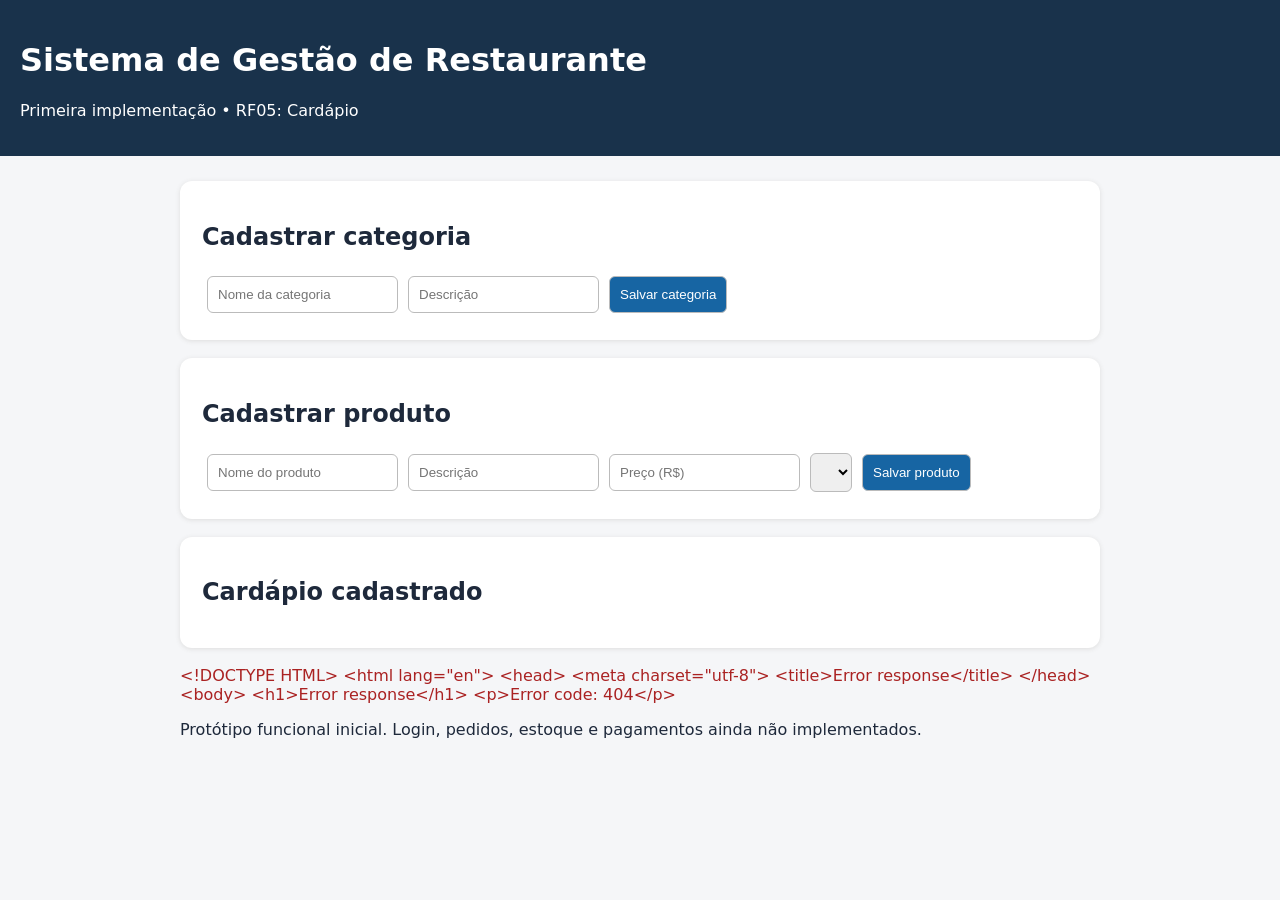
==== 2-Bimestre/Entrega-20-10/implementacao/src/main/resources/static/index.html @ d45857a5 "feat: implementacao inicial do cardapio RF05" ====
<!doctype html><html lang="pt-BR"><head><meta charset="utf-8"><meta name="viewport" content="width=device-width,initial-scale=1"><title>Restaurante | Cardápio</title><style>body{font:16px system-ui;background:#f5f6f8;color:#1e293b;margin:0}header{background:#19324b;color:white;padding:20px}main{max-width:920px;margin:25px auto;padding:0 16px}.painel{background:white;padding:22px;border-radius:12px;margin-bottom:18px;box-shadow:0 1px 5px #ddd}input,select,button{padding:10px;margin:5px;border:1px solid #bbb;border-radius:6px}button{background:#1765a3;color:white;cursor:pointer}li{margin:10px 0}.erro{color:#a22}</style></head><body><header><h1>Sistema de Gestão de Restaurante</h1><p>Primeira implementação • RF05: Cardápio</p></header><main><section class="painel"><h2>Cadastrar categoria</h2><form id="cat"><input name="nome" placeholder="Nome da categoria" required maxlength="100"><input name="descricao" placeholder="Descrição"><button>Salvar categoria</button></form></section><section class="painel"><h2>Cadastrar produto</h2><form id="prod"><input name="nome" placeholder="Nome do produto" required maxlength="100"><input name="descricao" placeholder="Descrição"><input name="preco" type="number" min="0.01" step="0.01" placeholder="Preço (R$)" required><select name="categoria" required></select><button>Salvar produto</button></form></section><section class="painel"><h2>Cardápio cadastrado</h2><ul id="lista"></ul></section><p id="msg" role="status"></p><p>Protótipo funcional inicial. Login, pedidos, estoque e pagamentos ainda não implementados.</p></main><script>
const $=id=>document.getElementById(id);async function request(url,method='GET',data){let r=await fetch(url,{method,headers:{'Content-Type':'application/json'},body:data?JSON.stringify(data):undefined});if(!r.ok)throw Error((await r.text()).slice(0,200));return r.json()};async function refresh(){let [cats,prods]=await Promise.all([request('/api/categorias'),request('/api/produtos')]);let sel=$('prod').elements.categoria;sel.replaceChildren(new Option('Selecione a categoria',''));cats.forEach(c=>sel.add(new Option(c.nome,c.id)));$('lista').replaceChildren(...prods.map(p=>{let li=document.createElement('li');li.textContent=p.nome+' — '+p.categoria.nome+' — R$ '+Number(p.preco).toFixed(2).replace('.',',');return li}))}function show(s,err=false){$('msg').textContent=s;$('msg').className=err?'erro':''} $('cat').onsubmit=async e=>{e.preventDefault();try{let f=e.target.elements;await request('/api/categorias','POST',{nome:f.nome.value,descricao:f.descricao.value});e.target.reset();await refresh();show('Categoria salva.')}catch(e){show(e.message,true)}};$('prod').onsubmit=async e=>{e.preventDefault();try{let f=e.target.elements;await request('/api/produtos','POST',{nome:f.nome.value,descricao:f.descricao.value,preco:f.preco.value,ativo:true,categoria:{id:Number(f.categoria.value)}});e.target.reset();await refresh();show('Produto salvo.')}catch(e){show(e.message,true)}};refresh().catch(e=>show(e.message,true));
</script></body></html>
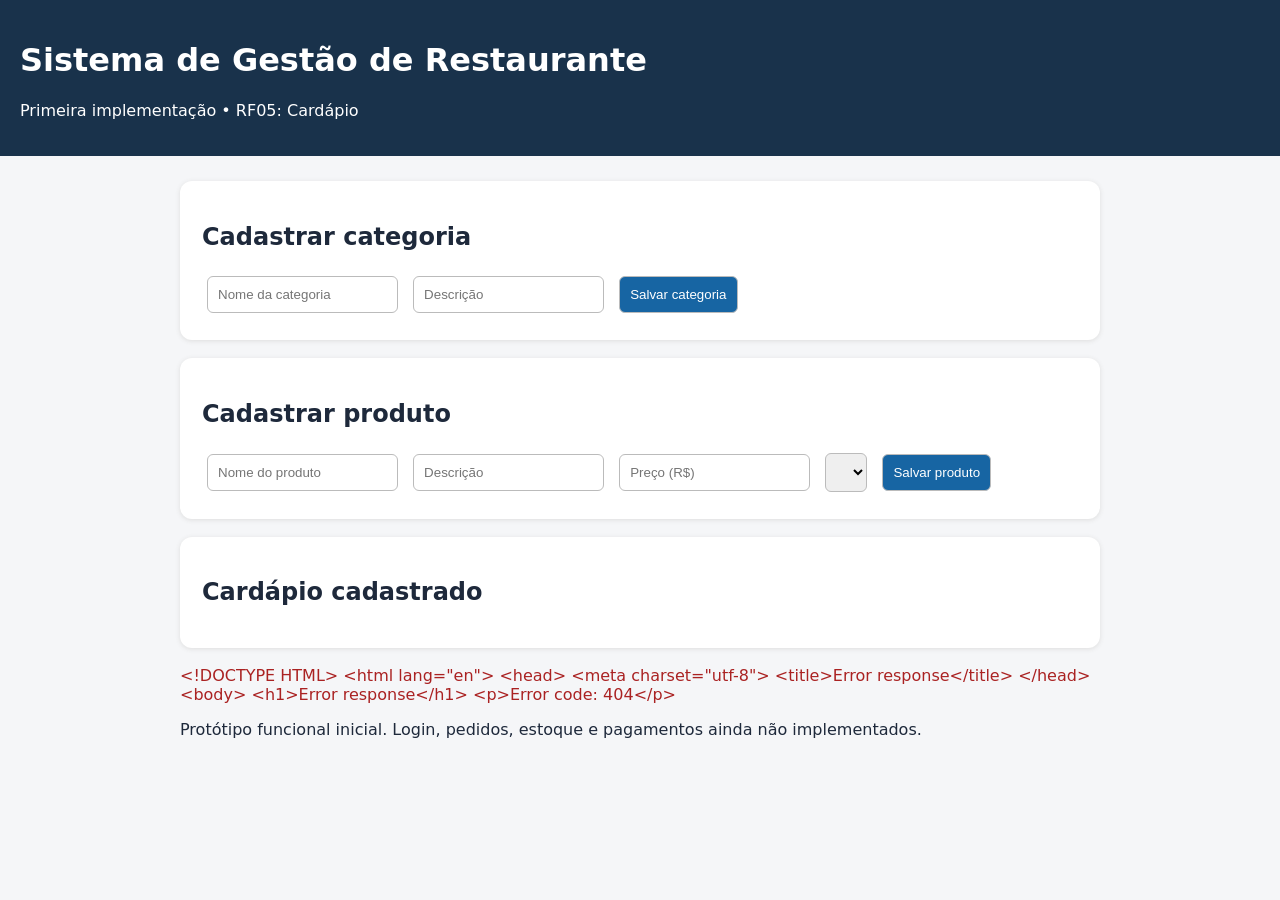
==== commit c952fefe: "feat: implementa edicao e desativacao de produtos no RF05" ====
--- a/2-Bimestre/Entrega-20-10/implementacao/src/main/resources/static/index.html
+++ b/2-Bimestre/Entrega-20-10/implementacao/src/main/resources/static/index.html
@@ -1,3 +1,405 @@
-<!doctype html><html lang="pt-BR"><head><meta charset="utf-8"><meta name="viewport" content="width=device-width,initial-scale=1"><title>Restaurante | Cardápio</title><style>body{font:16px system-ui;background:#f5f6f8;color:#1e293b;margin:0}header{background:#19324b;color:white;padding:20px}main{max-width:920px;margin:25px auto;padding:0 16px}.painel{background:white;padding:22px;border-radius:12px;margin-bottom:18px;box-shadow:0 1px 5px #ddd}input,select,button{padding:10px;margin:5px;border:1px solid #bbb;border-radius:6px}button{background:#1765a3;color:white;cursor:pointer}li{margin:10px 0}.erro{color:#a22}</style></head><body><header><h1>Sistema de Gestão de Restaurante</h1><p>Primeira implementação • RF05: Cardápio</p></header><main><section class="painel"><h2>Cadastrar categoria</h2><form id="cat"><input name="nome" placeholder="Nome da categoria" required maxlength="100"><input name="descricao" placeholder="Descrição"><button>Salvar categoria</button></form></section><section class="painel"><h2>Cadastrar produto</h2><form id="prod"><input name="nome" placeholder="Nome do produto" required maxlength="100"><input name="descricao" placeholder="Descrição"><input name="preco" type="number" min="0.01" step="0.01" placeholder="Preço (R$)" required><select name="categoria" required></select><button>Salvar produto</button></form></section><section class="painel"><h2>Cardápio cadastrado</h2><ul id="lista"></ul></section><p id="msg" role="status"></p><p>Protótipo funcional inicial. Login, pedidos, estoque e pagamentos ainda não implementados.</p></main><script>
-const $=id=>document.getElementById(id);async function request(url,method='GET',data){let r=await fetch(url,{method,headers:{'Content-Type':'application/json'},body:data?JSON.stringify(data):undefined});if(!r.ok)throw Error((await r.text()).slice(0,200));return r.json()};async function refresh(){let [cats,prods]=await Promise.all([request('/api/categorias'),request('/api/produtos')]);let sel=$('prod').elements.categoria;sel.replaceChildren(new Option('Selecione a categoria',''));cats.forEach(c=>sel.add(new Option(c.nome,c.id)));$('lista').replaceChildren(...prods.map(p=>{let li=document.createElement('li');li.textContent=p.nome+' — '+p.categoria.nome+' — R$ '+Number(p.preco).toFixed(2).replace('.',',');return li}))}function show(s,err=false){$('msg').textContent=s;$('msg').className=err?'erro':''} $('cat').onsubmit=async e=>{e.preventDefault();try{let f=e.target.elements;await request('/api/categorias','POST',{nome:f.nome.value,descricao:f.descricao.value});e.target.reset();await refresh();show('Categoria salva.')}catch(e){show(e.message,true)}};$('prod').onsubmit=async e=>{e.preventDefault();try{let f=e.target.elements;await request('/api/produtos','POST',{nome:f.nome.value,descricao:f.descricao.value,preco:f.preco.value,ativo:true,categoria:{id:Number(f.categoria.value)}});e.target.reset();await refresh();show('Produto salvo.')}catch(e){show(e.message,true)}};refresh().catch(e=>show(e.message,true));
-</script></body></html>+
+<!doctype html>
+<html lang="pt-BR">
+<head>
+    <meta charset="utf-8">
+    <meta name="viewport" content="width=device-width, initial-scale=1">
+
+    <title>Restaurante | Cardápio</title>
+
+    <style>
+        body {
+            font: 16px system-ui;
+            background: #f5f6f8;
+            color: #1e293b;
+            margin: 0;
+        }
+
+        header {
+            background: #19324b;
+            color: white;
+            padding: 20px;
+        }
+
+        main {
+            max-width: 920px;
+            margin: 25px auto;
+            padding: 0 16px;
+        }
+
+        .painel {
+            background: white;
+            padding: 22px;
+            border-radius: 12px;
+            margin-bottom: 18px;
+            box-shadow: 0 1px 5px #ddd;
+        }
+
+        input, select, button {
+            padding: 10px;
+            margin: 5px;
+            border: 1px solid #bbb;
+            border-radius: 6px;
+        }
+
+        button {
+            background: #1765a3;
+            color: white;
+            cursor: pointer;
+        }
+
+        li {
+            margin: 10px 0;
+        }
+
+        .erro {
+            color: #a22;
+        }
+        [hidden] {
+    display: none !important;
+}
+    </style>
+</head>
+
+<body>
+
+<header>
+    <h1>Sistema de Gestão de Restaurante</h1>
+    <p>Primeira implementação • RF05: Cardápio</p>
+</header>
+
+<main>
+
+    <section class="painel">
+        <h2>Cadastrar categoria</h2>
+
+        <form id="cat">
+            <input name="nome" placeholder="Nome da categoria" required maxlength="100">
+            <input name="descricao" placeholder="Descrição">
+            <button>Salvar categoria</button>
+        </form>
+    </section>
+
+    <section class="painel">
+        <h2>Cadastrar produto</h2>
+
+        <form id="prod">
+            <input name="nome" placeholder="Nome do produto" required maxlength="100">
+            <input name="descricao" placeholder="Descrição">
+
+            <input
+                name="preco"
+                type="number"
+                min="0.01"
+                step="0.01"
+                placeholder="Preço (R$)"
+                required
+            >
+
+            <select name="categoria" required></select>
+
+            <button>Salvar produto</button>
+        </form>
+    </section>
+    
+<section class="painel" id="painel-edicao" hidden>
+    <h2>Editar produto</h2>
+
+    <form id="editar-produto">
+
+        <input type="hidden" name="id">
+
+        <input
+            name="nome"
+            placeholder="Nome do produto"
+            required
+            maxlength="100"
+        >
+
+        <input
+            name="descricao"
+            placeholder="Descrição"
+            maxlength="255"
+        >
+
+        <input
+            name="preco"
+            type="number"
+            min="0.01"
+            step="0.01"
+            placeholder="Preço (R$)"
+            required
+        >
+
+        <select name="categoria" required></select>
+
+        <button type="submit">Salvar alterações</button>
+        <button type="button" id="cancelar-edicao">
+            Cancelar
+        </button>
+
+    </form>
+</section>
+
+    <section class="painel">
+        <h2>Cardápio cadastrado</h2>
+        <ul id="lista"></ul>
+    </section>
+
+    <p id="msg" role="status"></p>
+
+    <p>
+        Protótipo funcional inicial. Login, pedidos, estoque e pagamentos
+        ainda não implementados.
+    </p>
+
+</main>
+
+<script>
+
+    const $ = id => document.getElementById(id);
+
+    // Requisições para a API
+    async function request(url, method = 'GET', data) {
+
+        const r = await fetch(url, {
+            method,
+            headers: {
+                'Content-Type': 'application/json'
+            },
+            body: data !== undefined ? JSON.stringify(data) : undefined
+        });
+
+        if (!r.ok) {
+            throw Error((await r.text()).slice(0, 200));
+        }
+
+        // Respostas HTTP 204 não possuem conteúdo
+        if (r.status === 204) {
+            return null;
+        }
+
+        return await r.json();
+    }
+
+    // Atualiza as categorias e os produtos cadastrados
+    async function refresh() {
+
+        const [cats, prods] = await Promise.all([
+            request('/api/categorias'),
+            request('/api/produtos')
+        ]);
+
+        const sel = $('prod').elements.categoria;
+
+        sel.replaceChildren(
+            new Option('Selecione a categoria', '')
+        );
+
+        cats.forEach(c => {
+            sel.add(new Option(c.nome, c.id));
+        });
+
+        
+$('lista').replaceChildren(
+    ...prods.map(p => {
+
+        const li = document.createElement('li');
+
+        const texto = document.createElement('span');
+
+        texto.textContent =
+            p.nome + ' — ' +
+            p.categoria.nome + ' — R$ ' +
+            Number(p.preco).toFixed(2).replace('.', ',');
+
+        const btnEditar = document.createElement('button');
+        btnEditar.type = 'button';
+        btnEditar.textContent = 'Editar';
+        
+btnEditar.onclick = () => {
+
+    const formulario = $('editar-produto');
+    const campos = formulario.elements;
+
+    campos.id.value = p.id;
+    campos.nome.value = p.nome;
+    campos.descricao.value = p.descricao || '';
+    campos.preco.value = p.preco;
+
+    const selectCategoria = campos.categoria;
+
+    selectCategoria.replaceChildren(
+        ...cats.map(c => new Option(c.nome, c.id))
+    );
+
+    selectCategoria.value = String(p.categoria.id);
+
+    $('painel-edicao').hidden = false;
+
+    $('painel-edicao').scrollIntoView({
+        behavior: 'smooth',
+        block: 'start'
+    });
+
+    show('Editando produto: ' + p.nome);
+};
+
+
+        const btnDesativar = document.createElement('button');
+        btnDesativar.type = 'button';
+        btnDesativar.textContent = 'Desativar';
+        
+btnDesativar.onclick = async () => {
+
+    const confirmar = confirm(
+        'Deseja realmente desativar o produto "' + p.nome + '"?'
+    );
+
+    if (!confirmar) {
+        return;
+    }
+
+    btnDesativar.disabled = true;
+
+    try {
+        await request('/api/produtos/' + p.id, 'DELETE');
+
+        await refresh();
+
+        show('Produto desativado com sucesso.');
+
+    } catch (e) {
+        btnDesativar.disabled = false;
+        show('Erro ao desativar produto: ' + e.message, true);
+    }
+};
+
+
+        if (!p.ativo) {
+            texto.textContent += ' — Inativo';
+            btnEditar.disabled = true;
+            btnDesativar.disabled = true;
+        }
+
+        li.append(texto, btnEditar, btnDesativar);
+
+        return li;
+    })
+);
+
+    }
+
+    // Exibe mensagens de sucesso ou erro
+    function show(s, err = false) {
+        $('msg').textContent = s;
+        $('msg').className = err ? 'erro' : '';
+    }
+
+    // Cadastro de categorias
+    $('cat').onsubmit = async e => {
+
+        e.preventDefault();
+
+        try {
+
+            const f = e.target.elements;
+
+            await request('/api/categorias', 'POST', {
+                nome: f.nome.value,
+                descricao: f.descricao.value
+            });
+
+            e.target.reset();
+
+            await refresh();
+
+            show('Categoria salva.');
+
+        } catch (e) {
+            show(e.message, true);
+        }
+    };
+
+    // Cadastro de produtos
+    $('prod').onsubmit = async e => {
+
+        e.preventDefault();
+
+        try {
+
+            const f = e.target.elements;
+
+            await request('/api/produtos', 'POST', {
+                nome: f.nome.value,
+                descricao: f.descricao.value,
+                preco: f.preco.value,
+                ativo: true,
+                categoria: {
+                    id: Number(f.categoria.value)
+                }
+            });
+
+            e.target.reset();
+
+            await refresh();
+
+            show('Produto salvo.');
+
+        } catch (e) {
+            show(e.message, true);
+        }
+    };
+    
+    // Salvar edição de produto
+    $('editar-produto').onsubmit = async e => {
+
+        e.preventDefault();
+
+        const formulario = e.target;
+        const f = formulario.elements;
+        const botaoSalvar = formulario.querySelector('button[type="submit"]');
+
+        botaoSalvar.disabled = true;
+
+        try {
+            const id = Number(f.id.value);
+
+            await request('/api/produtos/' + id, 'PUT', {
+                nome: f.nome.value,
+                descricao: f.descricao.value,
+                preco: f.preco.value,
+                ativo: true,
+                categoria: {
+                    id: Number(f.categoria.value)
+                }
+            });
+
+            formulario.reset();
+            $('painel-edicao').hidden = true;
+
+            await refresh();
+
+            show('Produto atualizado com sucesso.');
+
+        } catch (erro) {
+            show('Erro ao editar produto: ' + erro.message, true);
+        } finally {
+            botaoSalvar.disabled = false;
+        }
+    };
+
+    // Cancelar edição
+    $('cancelar-edicao').onclick = () => {
+        $('editar-produto').reset();
+        $('painel-edicao').hidden = true;
+        show('Edição cancelada.');
+    };
+
+    // Carregamento inicial
+    refresh().catch(e => show(e.message, true));
+
+</script>
+
+</body>
+</html>
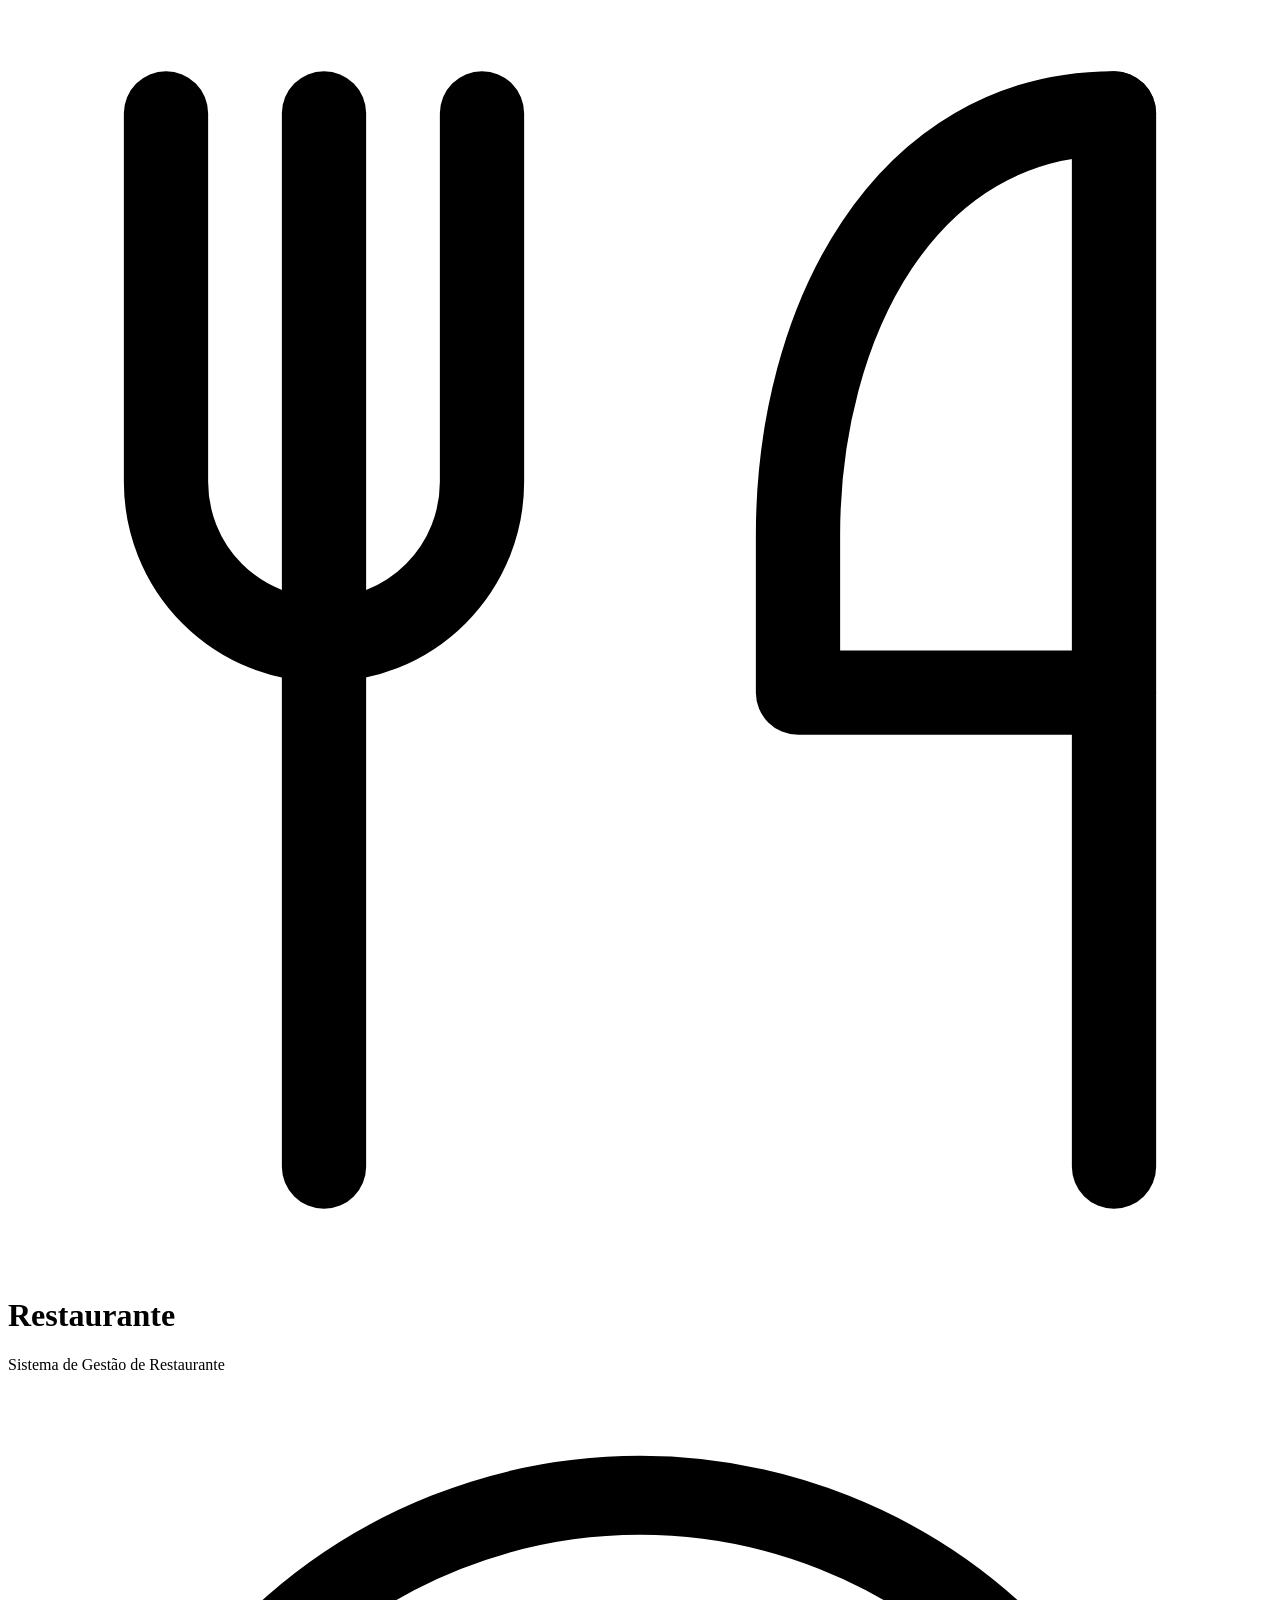
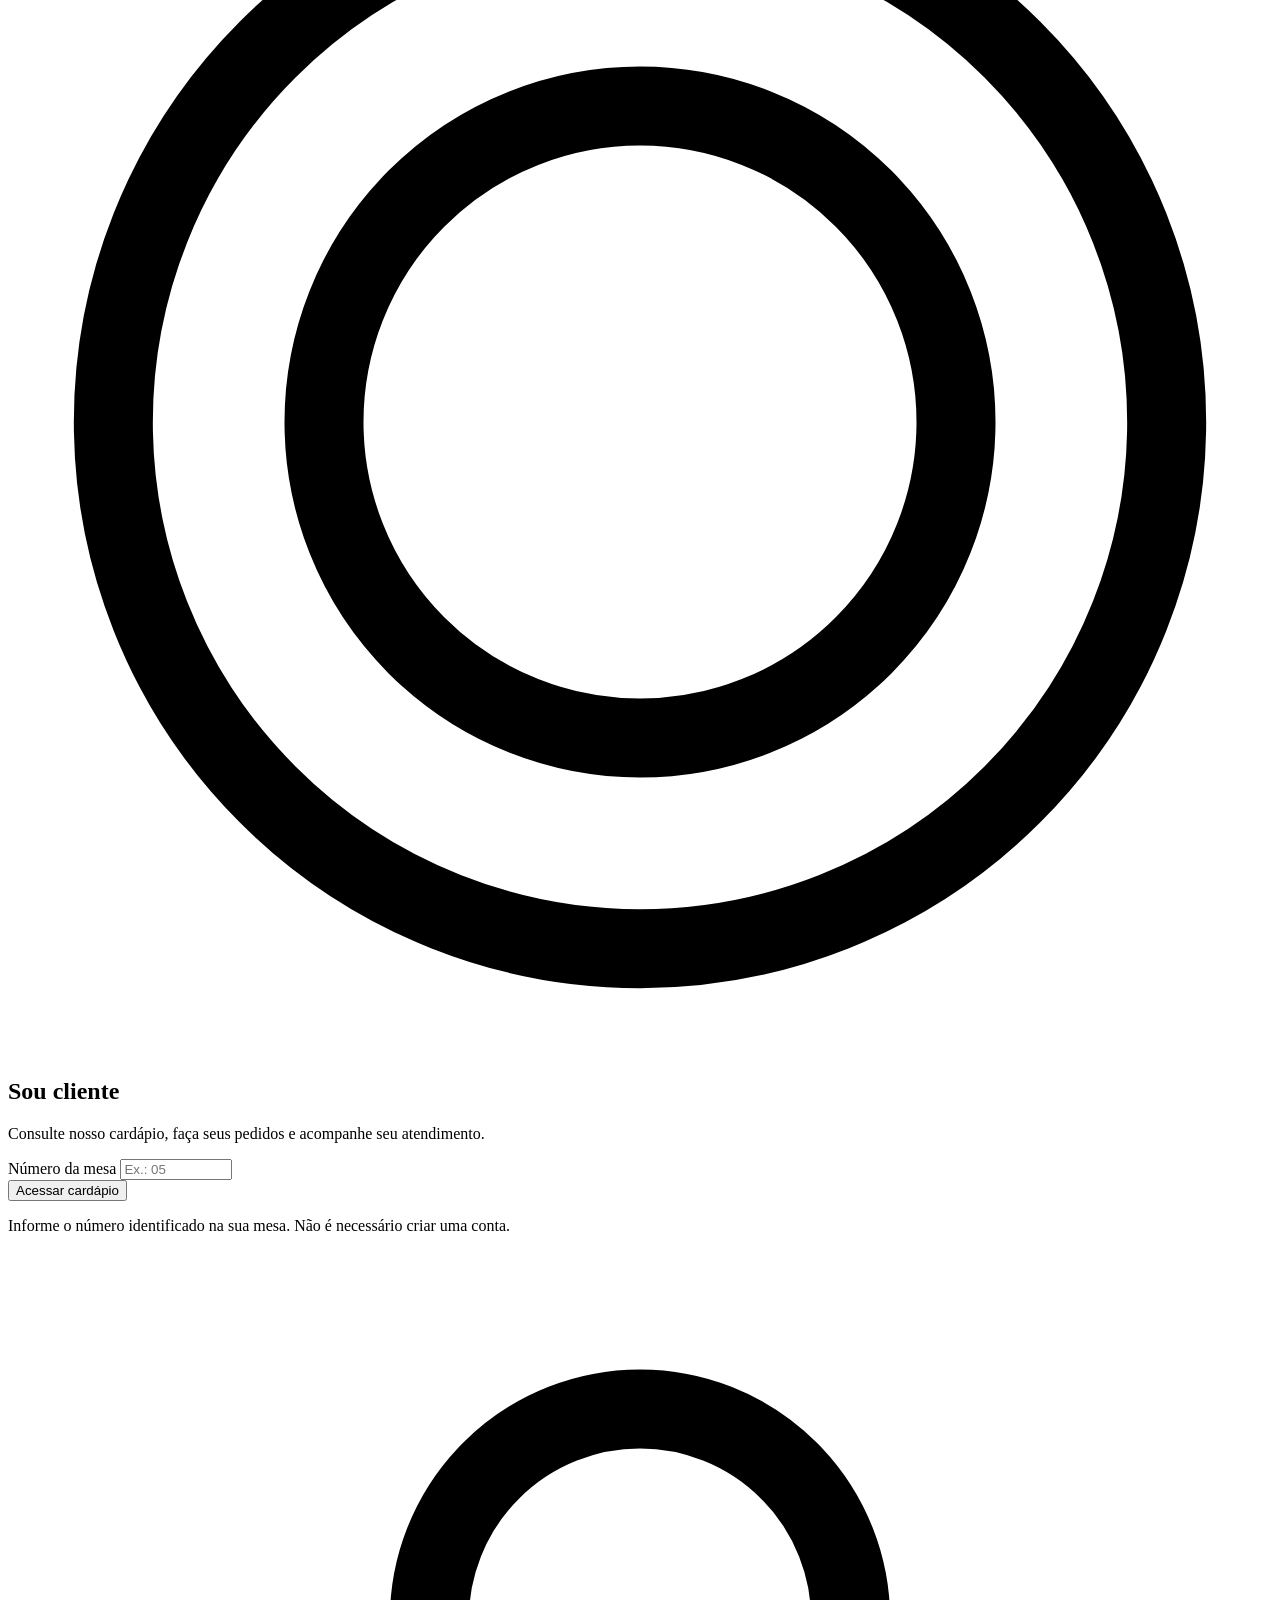
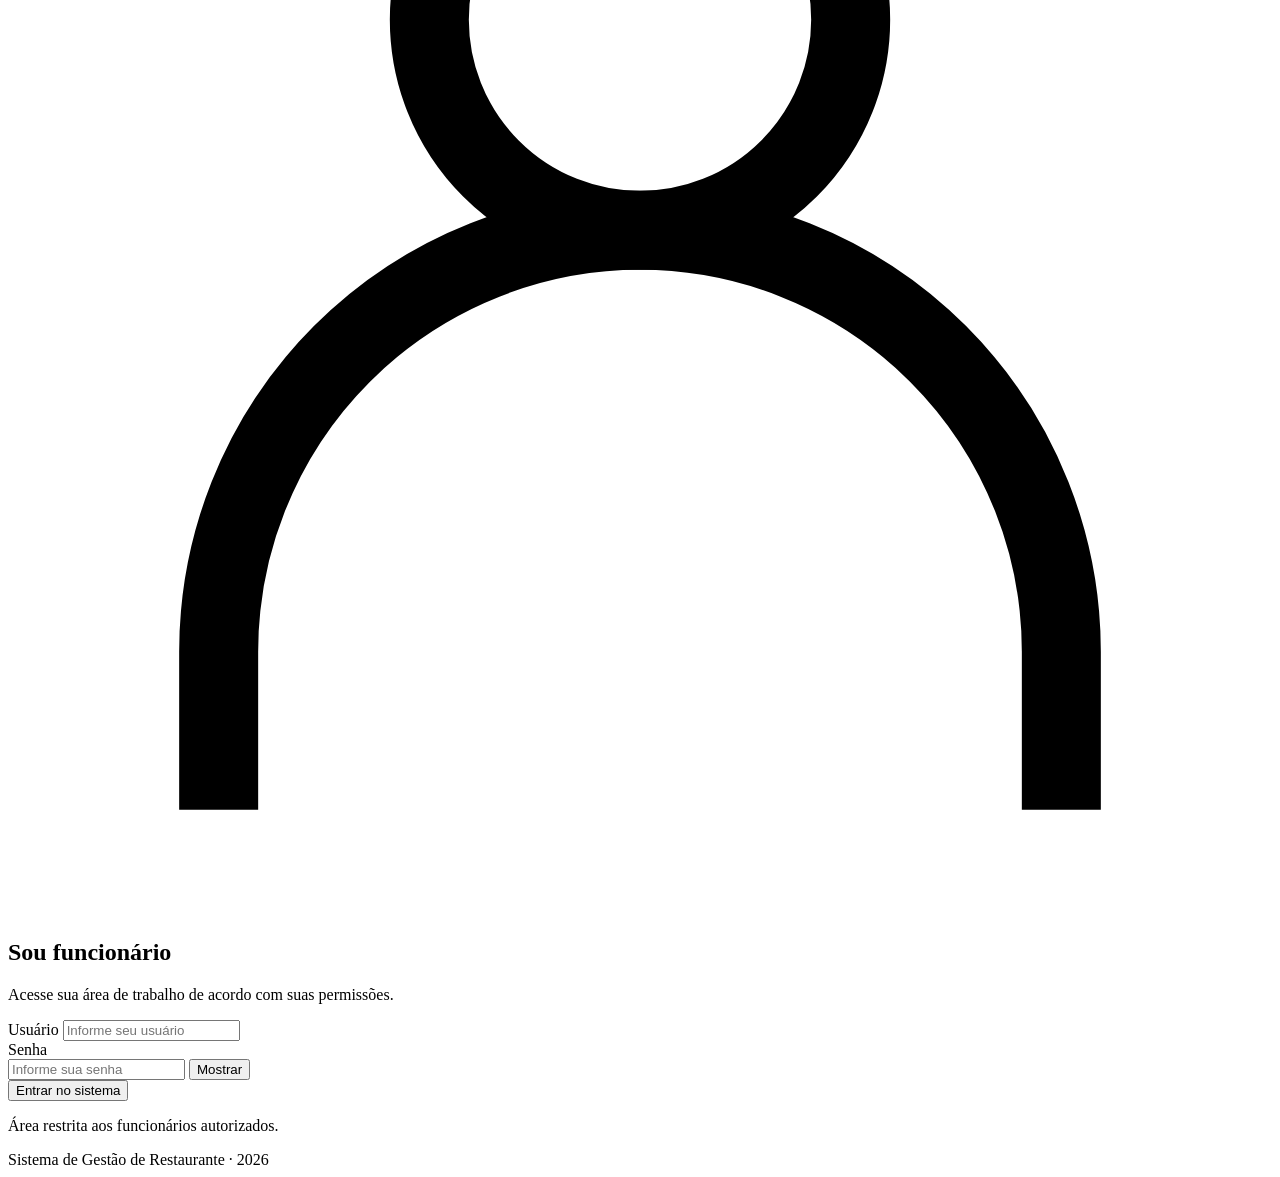
==== commit d2c2bb74: "feat: integra interfaces, testes e evidencias da entrega final" ====
--- a/2-Bimestre/Entrega-20-10/implementacao/src/main/resources/static/index.html
+++ b/2-Bimestre/Entrega-20-10/implementacao/src/main/resources/static/index.html
@@ -1,405 +1,259 @@
 
-<!doctype html>
+<!DOCTYPE html>
 <html lang="pt-BR">
+
 <head>
-    <meta charset="utf-8">
-    <meta name="viewport" content="width=device-width, initial-scale=1">
-
-    <title>Restaurante | Cardápio</title>
-
-    <style>
-        body {
-            font: 16px system-ui;
-            background: #f5f6f8;
-            color: #1e293b;
-            margin: 0;
-        }
-
-        header {
-            background: #19324b;
-            color: white;
-            padding: 20px;
-        }
-
-        main {
-            max-width: 920px;
-            margin: 25px auto;
-            padding: 0 16px;
-        }
-
-        .painel {
-            background: white;
-            padding: 22px;
-            border-radius: 12px;
-            margin-bottom: 18px;
-            box-shadow: 0 1px 5px #ddd;
-        }
-
-        input, select, button {
-            padding: 10px;
-            margin: 5px;
-            border: 1px solid #bbb;
-            border-radius: 6px;
-        }
-
-        button {
-            background: #1765a3;
-            color: white;
-            cursor: pointer;
-        }
-
-        li {
-            margin: 10px 0;
-        }
-
-        .erro {
-            color: #a22;
-        }
-        [hidden] {
-    display: none !important;
-}
-    </style>
+
+    <meta charset="UTF-8">
+
+    <meta name="viewport"
+          content="width=device-width, initial-scale=1.0">
+
+    <title>Restaurante | Acesso ao sistema</title>
+
+    <link rel="stylesheet" href="/css/estilo.css">
+
+    <script src="/js/api.js" defer></script>
+    <script src="/js/login.js" defer></script>
+
 </head>
 
-<body>
-
-<header>
-    <h1>Sistema de Gestão de Restaurante</h1>
-    <p>Primeira implementação • RF05: Cardápio</p>
-</header>
-
-<main>
-
-    <section class="painel">
-        <h2>Cadastrar categoria</h2>
-
-        <form id="cat">
-            <input name="nome" placeholder="Nome da categoria" required maxlength="100">
-            <input name="descricao" placeholder="Descrição">
-            <button>Salvar categoria</button>
-        </form>
-    </section>
-
-    <section class="painel">
-        <h2>Cadastrar produto</h2>
-
-        <form id="prod">
-            <input name="nome" placeholder="Nome do produto" required maxlength="100">
-            <input name="descricao" placeholder="Descrição">
-
-            <input
-                name="preco"
-                type="number"
-                min="0.01"
-                step="0.01"
-                placeholder="Preço (R$)"
-                required
-            >
-
-            <select name="categoria" required></select>
-
-            <button>Salvar produto</button>
-        </form>
-    </section>
-    
-<section class="painel" id="painel-edicao" hidden>
-    <h2>Editar produto</h2>
-
-    <form id="editar-produto">
-
-        <input type="hidden" name="id">
-
-        <input
-            name="nome"
-            placeholder="Nome do produto"
-            required
-            maxlength="100"
-        >
-
-        <input
-            name="descricao"
-            placeholder="Descrição"
-            maxlength="255"
-        >
-
-        <input
-            name="preco"
-            type="number"
-            min="0.01"
-            step="0.01"
-            placeholder="Preço (R$)"
-            required
-        >
-
-        <select name="categoria" required></select>
-
-        <button type="submit">Salvar alterações</button>
-        <button type="button" id="cancelar-edicao">
-            Cancelar
-        </button>
-
-    </form>
-</section>
-
-    <section class="painel">
-        <h2>Cardápio cadastrado</h2>
-        <ul id="lista"></ul>
-    </section>
-
-    <p id="msg" role="status"></p>
-
-    <p>
-        Protótipo funcional inicial. Login, pedidos, estoque e pagamentos
-        ainda não implementados.
-    </p>
-
-</main>
-
-<script>
-
-    const $ = id => document.getElementById(id);
-
-    // Requisições para a API
-    async function request(url, method = 'GET', data) {
-
-        const r = await fetch(url, {
-            method,
-            headers: {
-                'Content-Type': 'application/json'
-            },
-            body: data !== undefined ? JSON.stringify(data) : undefined
-        });
-
-        if (!r.ok) {
-            throw Error((await r.text()).slice(0, 200));
-        }
-
-        // Respostas HTTP 204 não possuem conteúdo
-        if (r.status === 204) {
-            return null;
-        }
-
-        return await r.json();
-    }
-
-    // Atualiza as categorias e os produtos cadastrados
-    async function refresh() {
-
-        const [cats, prods] = await Promise.all([
-            request('/api/categorias'),
-            request('/api/produtos')
-        ]);
-
-        const sel = $('prod').elements.categoria;
-
-        sel.replaceChildren(
-            new Option('Selecione a categoria', '')
-        );
-
-        cats.forEach(c => {
-            sel.add(new Option(c.nome, c.id));
-        });
-
-        
-$('lista').replaceChildren(
-    ...prods.map(p => {
-
-        const li = document.createElement('li');
-
-        const texto = document.createElement('span');
-
-        texto.textContent =
-            p.nome + ' — ' +
-            p.categoria.nome + ' — R$ ' +
-            Number(p.preco).toFixed(2).replace('.', ',');
-
-        const btnEditar = document.createElement('button');
-        btnEditar.type = 'button';
-        btnEditar.textContent = 'Editar';
-        
-btnEditar.onclick = () => {
-
-    const formulario = $('editar-produto');
-    const campos = formulario.elements;
-
-    campos.id.value = p.id;
-    campos.nome.value = p.nome;
-    campos.descricao.value = p.descricao || '';
-    campos.preco.value = p.preco;
-
-    const selectCategoria = campos.categoria;
-
-    selectCategoria.replaceChildren(
-        ...cats.map(c => new Option(c.nome, c.id))
-    );
-
-    selectCategoria.value = String(p.categoria.id);
-
-    $('painel-edicao').hidden = false;
-
-    $('painel-edicao').scrollIntoView({
-        behavior: 'smooth',
-        block: 'start'
-    });
-
-    show('Editando produto: ' + p.nome);
-};
-
-
-        const btnDesativar = document.createElement('button');
-        btnDesativar.type = 'button';
-        btnDesativar.textContent = 'Desativar';
-        
-btnDesativar.onclick = async () => {
-
-    const confirmar = confirm(
-        'Deseja realmente desativar o produto "' + p.nome + '"?'
-    );
-
-    if (!confirmar) {
-        return;
-    }
-
-    btnDesativar.disabled = true;
-
-    try {
-        await request('/api/produtos/' + p.id, 'DELETE');
-
-        await refresh();
-
-        show('Produto desativado com sucesso.');
-
-    } catch (e) {
-        btnDesativar.disabled = false;
-        show('Erro ao desativar produto: ' + e.message, true);
-    }
-};
-
-
-        if (!p.ativo) {
-            texto.textContent += ' — Inativo';
-            btnEditar.disabled = true;
-            btnDesativar.disabled = true;
-        }
-
-        li.append(texto, btnEditar, btnDesativar);
-
-        return li;
-    })
-);
-
-    }
-
-    // Exibe mensagens de sucesso ou erro
-    function show(s, err = false) {
-        $('msg').textContent = s;
-        $('msg').className = err ? 'erro' : '';
-    }
-
-    // Cadastro de categorias
-    $('cat').onsubmit = async e => {
-
-        e.preventDefault();
-
-        try {
-
-            const f = e.target.elements;
-
-            await request('/api/categorias', 'POST', {
-                nome: f.nome.value,
-                descricao: f.descricao.value
-            });
-
-            e.target.reset();
-
-            await refresh();
-
-            show('Categoria salva.');
-
-        } catch (e) {
-            show(e.message, true);
-        }
-    };
-
-    // Cadastro de produtos
-    $('prod').onsubmit = async e => {
-
-        e.preventDefault();
-
-        try {
-
-            const f = e.target.elements;
-
-            await request('/api/produtos', 'POST', {
-                nome: f.nome.value,
-                descricao: f.descricao.value,
-                preco: f.preco.value,
-                ativo: true,
-                categoria: {
-                    id: Number(f.categoria.value)
-                }
-            });
-
-            e.target.reset();
-
-            await refresh();
-
-            show('Produto salvo.');
-
-        } catch (e) {
-            show(e.message, true);
-        }
-    };
-    
-    // Salvar edição de produto
-    $('editar-produto').onsubmit = async e => {
-
-        e.preventDefault();
-
-        const formulario = e.target;
-        const f = formulario.elements;
-        const botaoSalvar = formulario.querySelector('button[type="submit"]');
-
-        botaoSalvar.disabled = true;
-
-        try {
-            const id = Number(f.id.value);
-
-            await request('/api/produtos/' + id, 'PUT', {
-                nome: f.nome.value,
-                descricao: f.descricao.value,
-                preco: f.preco.value,
-                ativo: true,
-                categoria: {
-                    id: Number(f.categoria.value)
-                }
-            });
-
-            formulario.reset();
-            $('painel-edicao').hidden = true;
-
-            await refresh();
-
-            show('Produto atualizado com sucesso.');
-
-        } catch (erro) {
-            show('Erro ao editar produto: ' + erro.message, true);
-        } finally {
-            botaoSalvar.disabled = false;
-        }
-    };
-
-    // Cancelar edição
-    $('cancelar-edicao').onclick = () => {
-        $('editar-produto').reset();
-        $('painel-edicao').hidden = true;
-        show('Edição cancelada.');
-    };
-
-    // Carregamento inicial
-    refresh().catch(e => show(e.message, true));
-
-</script>
+<body class="pagina-login">
+
+    <header class="cabecalho-login">
+
+        <div class="logotipo">
+
+            <svg viewBox="0 0 24 24"
+                 fill="none"
+                 stroke="currentColor"
+                 stroke-width="1.6"
+                 stroke-linecap="round"
+                 stroke-linejoin="round"
+                 aria-hidden="true">
+
+                <path d="M3 2v7a3 3 0 0 0 6 0V2"/>
+                <path d="M6 2v20"/>
+                <path d="M21 2c-4 0-6 4-6 8v3h6"/>
+                <path d="M21 2v20"/>
+
+            </svg>
+
+        </div>
+
+        <h1>Restaurante</h1>
+
+        <p>Sistema de Gestão de Restaurante</p>
+
+    </header>
+
+    <main class="area-login">
+
+        <div id="mensagem-geral"
+             class="mensagem"
+             role="status"
+             hidden>
+        </div>
+
+        <div class="opcoes-login">
+
+            <!-- Acesso do cliente -->
+
+            <section class="cartao-login">
+
+                <div class="icone-login">
+
+                    <svg viewBox="0 0 24 24"
+                         fill="none"
+                         stroke="currentColor"
+                         stroke-width="1.5"
+                         aria-hidden="true">
+
+                        <circle cx="12" cy="12" r="10"/>
+                        <circle cx="12" cy="12" r="6"/>
+
+                    </svg>
+
+                </div>
+
+                <h2>Sou cliente</h2>
+
+                <p class="descricao-login">
+
+                    Consulte nosso cardápio, faça seus pedidos
+                    e acompanhe seu atendimento.
+
+                </p>
+
+                <form id="form-cliente">
+
+                    <div class="campo">
+
+                        <label for="numero-mesa">
+                            Número da mesa
+                        </label>
+
+                        <input
+                            type="number"
+                            id="numero-mesa"
+                            name="numeroMesa"
+                            min="1"
+                            max="2147483647"
+                            step="1"
+                            placeholder="Ex.: 05"
+                            inputmode="numeric"
+                            required
+                        >
+
+                    </div>
+
+                    <div id="mensagem-cliente"
+                         class="mensagem"
+                         role="alert"
+                         hidden>
+                    </div>
+
+                    <button
+                        type="submit"
+                        id="botao-cliente"
+                        class="botao botao-principal botao-largo">
+
+                        Acessar cardápio
+
+                    </button>
+
+                </form>
+
+                <p class="aviso-login">
+
+                    Informe o número identificado na sua mesa.
+                    Não é necessário criar uma conta.
+
+                </p>
+
+            </section>
+
+            <!-- Acesso do funcionário -->
+
+            <section class="cartao-login">
+
+                <div class="icone-login">
+
+                    <svg viewBox="0 0 24 24"
+                         fill="none"
+                         stroke="currentColor"
+                         stroke-width="1.5"
+                         aria-hidden="true">
+
+                        <circle cx="12" cy="7" r="4"/>
+
+                        <path d="M4 22v-3a8 8 0 0 1 16 0v3"/>
+
+                    </svg>
+
+                </div>
+
+                <h2>Sou funcionário</h2>
+
+                <p class="descricao-login">
+
+                    Acesse sua área de trabalho de acordo
+                    com suas permissões.
+
+                </p>
+
+                <form id="form-funcionario"
+                      method="POST"
+                      action="/login">
+
+                    <input type="hidden"
+                           id="csrf-funcionario"
+                           name="_csrf">
+
+                    <div class="campo">
+
+                        <label for="username">
+                            Usuário
+                        </label>
+
+                        <input
+                            type="text"
+                            id="username"
+                            name="username"
+                            placeholder="Informe seu usuário"
+                            autocomplete="username"
+                            maxlength="50"
+                            required
+                        >
+
+                    </div>
+
+                    <div class="campo">
+
+                        <label for="password">
+                            Senha
+                        </label>
+
+                        <div class="campo-senha">
+
+                            <input
+                                type="password"
+                                id="password"
+                                name="password"
+                                placeholder="Informe sua senha"
+                                autocomplete="current-password"
+                                required
+                            >
+
+                            <button
+                                type="button"
+                                id="alternar-senha"
+                                class="alternar-senha"
+                                aria-pressed="false">
+
+                                Mostrar
+
+                            </button>
+
+                        </div>
+
+                    </div>
+
+                    <div id="mensagem-funcionario"
+                         class="mensagem"
+                         role="alert"
+                         hidden>
+                    </div>
+
+                    <button
+                        type="submit"
+                        id="botao-funcionario"
+                        class="botao botao-principal botao-largo">
+
+                        Entrar no sistema
+
+                    </button>
+
+                </form>
+
+                <p class="aviso-login">
+
+                    Área restrita aos funcionários autorizados.
+
+                </p>
+
+            </section>
+
+        </div>
+
+    </main>
+
+    <footer class="rodape-login">
+
+        Sistema de Gestão de Restaurante &middot; 2026
+
+    </footer>
 
 </body>
+
 </html>
